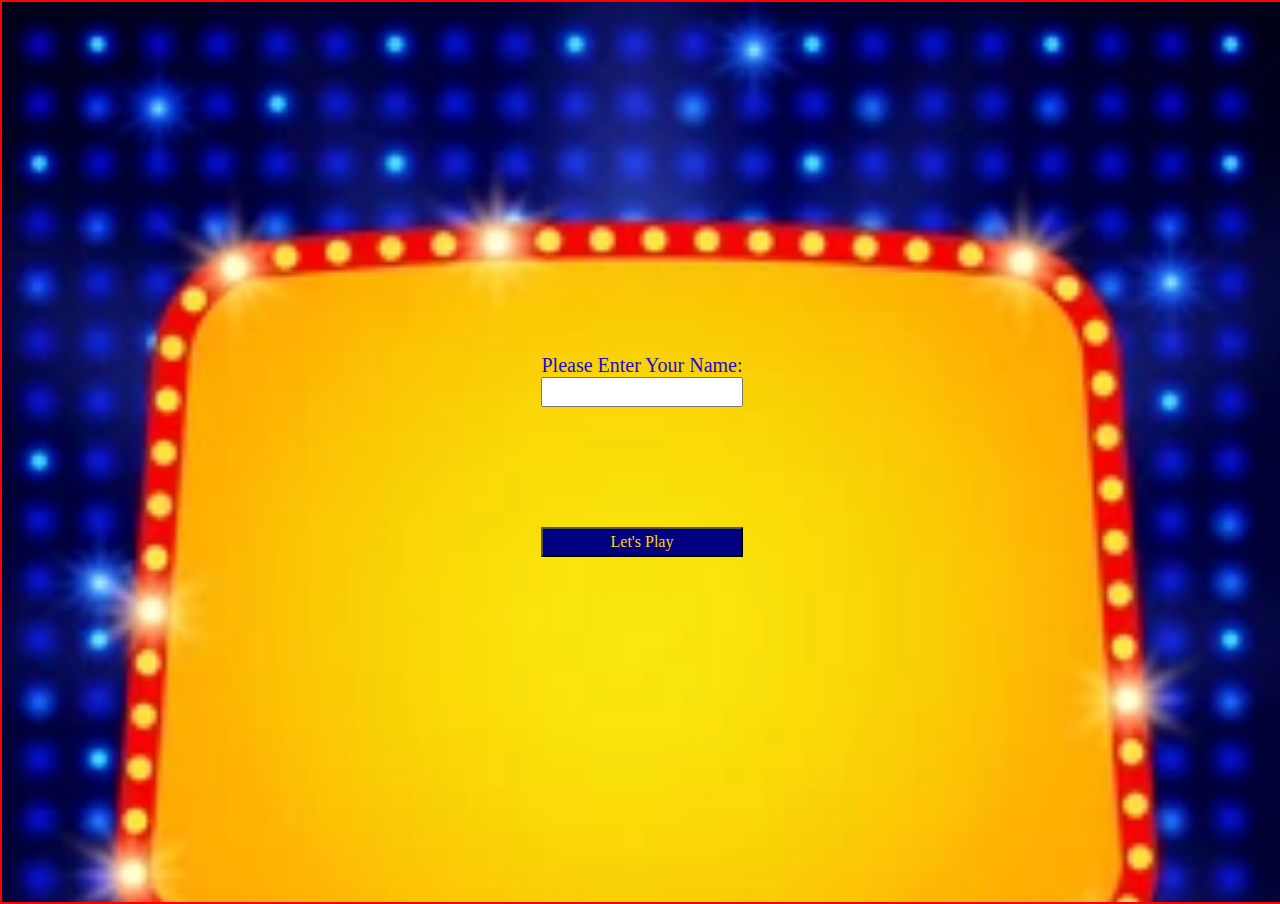
==== index.html @ 9074071d "CSS for landing page success, need to make positioning static later" ====
<!DOCTYPE html>
<html lang="en">
<head>
    <meta charset="UTF-8">
    <meta http-equiv="X-UA-Compatible" content="IE=edge">
    <meta name="viewport" content="width=device-width, initial-scale=1.0">
    <link rel="stylesheet" href="./style.css">
    <script defer src="./main.js" type="module"></script>
    <title>Document</title>
</head>
<body>
    <header>
        <div class="landingPage">
            <div>
            <label for="user">Please Enter Your Name:</label>
            <input type="text" name="" id="userName">
            <input type="button" value="Let's Play" id="playButton">
            </div>
        </div>
        
    </header>
    <main class="hidden">
        <div class="scoreboard">
            <p>Score: <span class="score">0</span></p>
        </div>
        <div class="questions">
            <h2 id="question"></h2>
            <div id="answers"></div>
            <button id="newGame">New Game</button>
        </div>
    </main>
</body>
</html>
---- style.css ----
* {
    box-sizing: border-box;
}

body {
    margin: 0;
}
h1 {
    border: 1px solid purple;
    width: fit-content;
}
header {
    /* height: 15vh; */
    border: 2px solid red;
    font-family: henny penny;
    font-size: 14px;
    color: rgb(37, 11, 205);
    display: block;
    align-items: center;
    justify-content: center;
}

.landingPage {
    height: 100vh;
    width: 100vw;
    background-image: url('./assets/game-show-enter-name-image\ copy.png');
    background-repeat: no-repeat;
    background-size: cover;
    display: flex;
    justify-content: center;
    align-items: center;
    margin: 0 auto;
    
}

.landingPage div {
    margin: 0 auto;
    height: 50%;
    width: fit-content;
    /* border: 2px solid green; */
    display: grid;
    grid-template-rows: .5fr .5fr .5fr;
    font-size: 20px;

}
label {
    align-self:flex-end;
}
#userName {
    height: 30px;
}
#playButton {
    height: 30px;
    background-color: navy;
    color: gold;
    font-size: 16px;
    font-family: henny penny;
}



.user {
    color: rgb(6, 221, 24);
}

main {
    height: 85vh;
    border: 2px solid purple;
    display: grid;
    grid-template-rows: 1fr 6fr;
}

.hidden {
    display: none;
}

h1, p, #question {
    text-align: center;
}

main div {
    /* border: 2px solid green; */

}
 .scoreboard {
    display: grid;
    align-items: center;
    font-size: 20px;
    font-family: ;
 }

 #answers{
    height: 80%;
    display: grid;
    grid-template-columns: 1fr 1fr;
    grid-template-rows: 1fr 1fr;
    justify-content: space-evenly;
    background-color: ;
    
 }

 .questions {
    border: 2px solid green;
    display: grid;
    justify-content: center;
    /* align-content: space-between; */
 }

 .correctAnswer {
    font-family: DynaPuff;
    align-self: center;
    justify-self: center;
    font-size: 42px;
    color: green
 }

 .incorrectAnswer {
    font-family: DynaPuff;
    align-self: center;
    justify-self: center;
    font-size: 42px;
    color: red;
 }

 #answers div {
    height: fit-content;
    justify-self: center;
    align-self: center;
    font-family: chalkboard;
    font-size: 25px;
    border: 2px solid blue;
    border-radius: 15px;
    background-color: rgba(0, 0, 0, 0.89);
    color: white;
}

 #answers div:hover {
    background-color: aqua;
    color: black;
}

#newGame {
    width: fit-content;
    height: fit-content;
    justify-self: center;
    visibility: hidden;
}

 @media (min-width: 400px) {
    main {
        grid-template-rows: 1fr;
        grid-template-columns: 1fr 3fr;
    }
 }
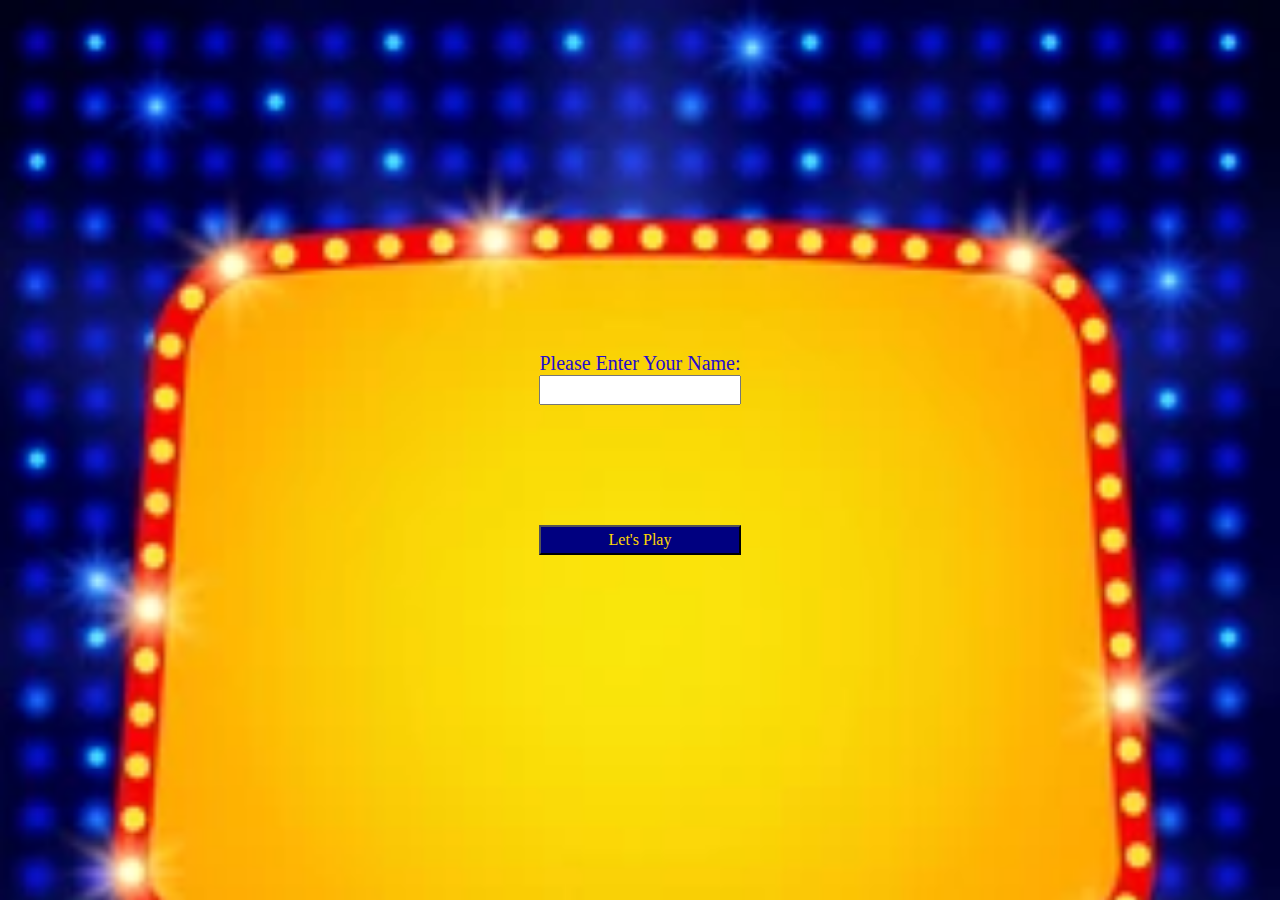
==== commit f7abef5a: "updated functionality, css good" ====
--- a/index.html
+++ b/index.html
@@ -20,14 +20,15 @@
         
     </header>
     <main class="hidden">
+        <div class="questions">
+            <h2 id="question"></h2>
+        </div>
+        <div id="answers"></div>
         <div class="scoreboard">
             <p>Score: <span class="score">0</span></p>
         </div>
-        <div class="questions">
-            <h2 id="question"></h2>
-            <div id="answers"></div>
-            <button id="newGame">New Game</button>
-        </div>
+        <button id="newGame">New Game</button>
     </main>
+   
 </body>
 </html>--- a/style.css
+++ b/style.css
@@ -11,7 +11,7 @@
 }
 header {
     /* height: 15vh; */
-    border: 2px solid red;
+    /* border: 2px solid red; */
     font-family: henny penny;
     font-size: 14px;
     color: rgb(37, 11, 205);
@@ -64,10 +64,13 @@
 }
 
 main {
-    height: 85vh;
-    border: 2px solid purple;
+    height: 75vh;
+    /* border: 2px solid purple; */
     display: grid;
     grid-template-rows: 1fr 6fr;
+    grid-template-columns: 1fr 4fr;
+  
+    
 }
 
 .hidden {
@@ -78,32 +81,52 @@
     text-align: center;
 }
 
-main div {
-    /* border: 2px solid green; */
 
-}
  .scoreboard {
-    display: grid;
-    align-items: center;
-    font-size: 20px;
-    font-family: ;
+    grid-column: 1;
+    grid-row: 2;
+    align-self: center;
+    justify-self: center;
+    font-size: 30px;
+    font-family: nabla;
+    color: gold;
  }
 
  #answers{
-    height: 80%;
+    /* height: 30vh; */
+    grid-column: 2;
+    grid-row: 2;
     display: grid;
     grid-template-columns: 1fr 1fr;
     grid-template-rows: 1fr 1fr;
-    justify-content: space-evenly;
+    justify-content: space-around;
     background-color: ;
     
  }
 
  .questions {
-    border: 2px solid green;
-    display: grid;
+    /* border: 2px solid green; */
+    grid-column: 2;
     justify-content: center;
+    /* height: 25vh; */
+    background-image: url('./assets/red-game-show-background.jpeg');
+    background-repeat: no-repeat;
+    background-size: cover;
+    background-position: center;
+    color: rgb(14, 12, 1);
+    
+    font-family: chalkboard ;
+    font-size: 20px;
     /* align-content: space-between; */
+ }
+
+ #question {
+    overflow-wrap: break-word;
+    width: 60%;
+    margin: 35px auto;
+    font-family: rampart one;
+    color: gold;
+
  }
 
  .correctAnswer {
@@ -128,23 +151,31 @@
     align-self: center;
     font-family: chalkboard;
     font-size: 25px;
-    border: 2px solid blue;
+    border: 2px solid orangered;
     border-radius: 15px;
-    background-color: rgba(0, 0, 0, 0.89);
-    color: white;
+    background-color: rgba(154, 7, 7, 0.89);
+    color: rgb(225, 232, 11);
 }
 
  #answers div:hover {
-    background-color: aqua;
+    background-color: gold;
     color: black;
 }
 
 #newGame {
-    width: fit-content;
-    height: fit-content;
+    grid-column: 2;
+    grid-row: 2;
+    width: 60%;
+    height: 30%;
     justify-self: center;
+    align-self: center;
+    background-color: gold;
+    color: red;
+    font-family: silkscreen ;
+    font-size: 18px;
     visibility: hidden;
 }
+
 
  @media (min-width: 400px) {
     main {
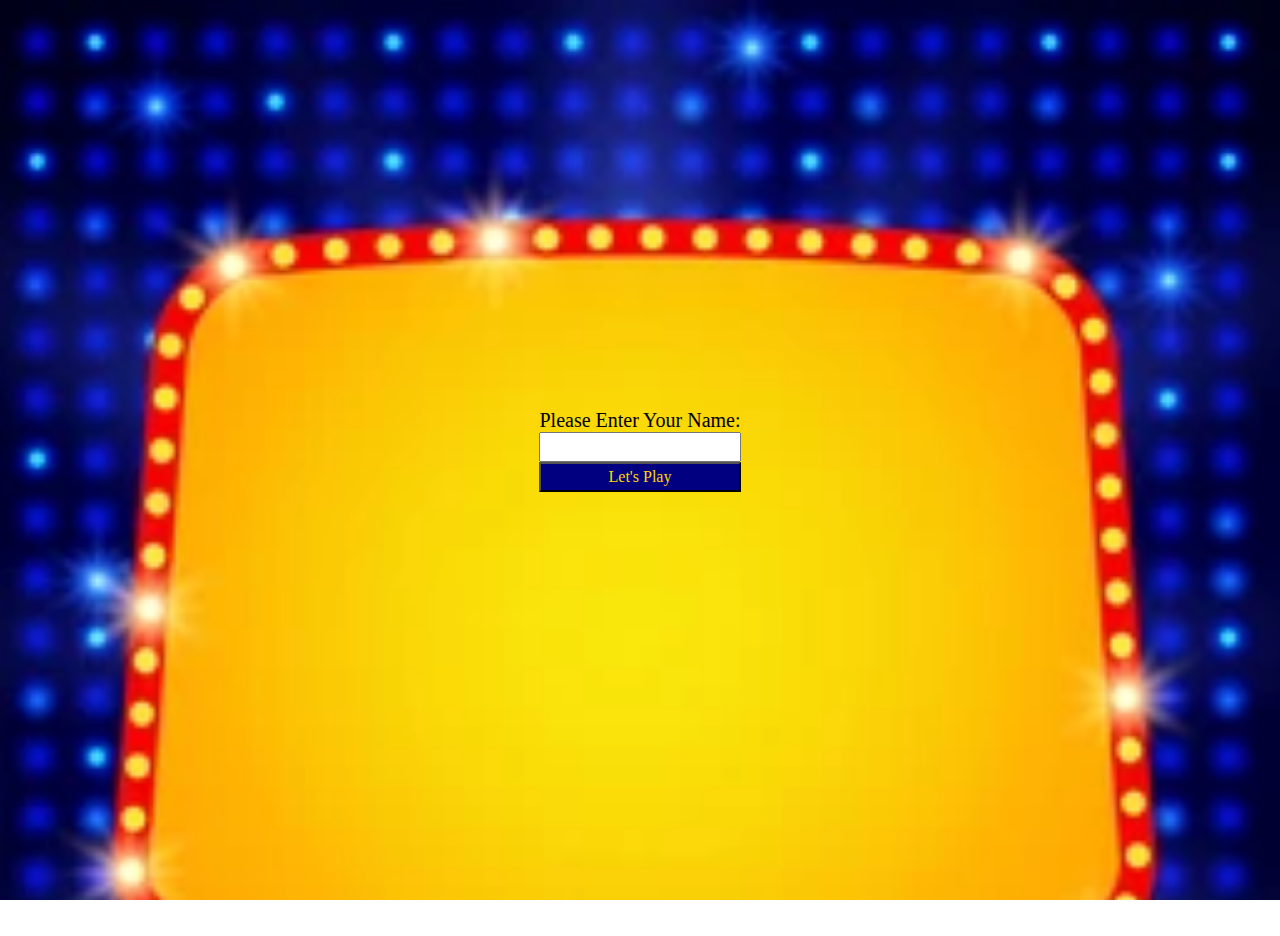
==== commit dc57356e: "need to fix css on landing page, add reset game button to aside" ====
--- a/index.html
+++ b/index.html
@@ -17,15 +17,15 @@
             <input type="button" value="Let's Play" id="playButton">
             </div>
         </div>
-        
     </header>
+    <br><br>
     <main class="hidden">
         <div class="questions">
             <h2 id="question"></h2>
         </div>
         <div id="answers"></div>
         <div class="scoreboard">
-            <p>Score: <span class="score">0</span></p>
+            <p>Score: <br><span class="score">0</span></p>
         </div>
         <button id="newGame">New Game</button>
     </main>
--- a/style.css
+++ b/style.css
@@ -7,37 +7,35 @@
 }
 h1 {
     border: 1px solid purple;
-    width: fit-content;
+    /* width: fit-content; */
+    margin: 0 auto;
+    font-family: henny penny;
+    color: #3a9558;
+    background-image: url('./assets/game-show-header.jpeg');
+    background-size: cover;
+    background-repeat: no-repeat;
+    background-position: center;
+    font-size: 30px;
 }
 header {
-    /* height: 15vh; */
-    /* border: 2px solid red; */
-    font-family: henny penny;
-    font-size: 14px;
-    color: rgb(37, 11, 205);
-    display: block;
-    align-items: center;
-    justify-content: center;
+   height: max-content;
+    
 }
+
 
 .landingPage {
     height: 100vh;
-    width: 100vw;
+    width: 100%;
     background-image: url('./assets/game-show-enter-name-image\ copy.png');
     background-repeat: no-repeat;
     background-size: cover;
     display: flex;
     justify-content: center;
     align-items: center;
-    margin: 0 auto;
     
 }
 
 .landingPage div {
-    margin: 0 auto;
-    height: 50%;
-    width: fit-content;
-    /* border: 2px solid green; */
     display: grid;
     grid-template-rows: .5fr .5fr .5fr;
     font-size: 20px;
@@ -60,12 +58,11 @@
 
 
 .user {
-    color: rgb(6, 221, 24);
+    color: rgb(221, 60, 6);
 }
 
 main {
     height: 75vh;
-    /* border: 2px solid purple; */
     display: grid;
     grid-template-rows: 1fr 6fr;
     grid-template-columns: 1fr 4fr;
@@ -84,7 +81,7 @@
 
  .scoreboard {
     grid-column: 1;
-    grid-row: 2;
+    grid-row: 1;
     align-self: center;
     justify-self: center;
     font-size: 30px;
@@ -93,7 +90,6 @@
  }
 
  #answers{
-    /* height: 30vh; */
     grid-column: 2;
     grid-row: 2;
     display: grid;
@@ -105,25 +101,23 @@
  }
 
  .questions {
-    /* border: 2px solid green; */
     grid-column: 2;
+    display: flex;
     justify-content: center;
-    /* height: 25vh; */
+    align-items: center;
     background-image: url('./assets/red-game-show-background.jpeg');
     background-repeat: no-repeat;
     background-size: cover;
     background-position: center;
     color: rgb(14, 12, 1);
-    
     font-family: chalkboard ;
     font-size: 20px;
-    /* align-content: space-between; */
  }
 
  #question {
     overflow-wrap: break-word;
     width: 60%;
-    margin: 35px auto;
+    margin: auto;
     font-family: rampart one;
     color: gold;
 
@@ -153,8 +147,8 @@
     font-size: 25px;
     border: 2px solid orangered;
     border-radius: 15px;
-    background-color: rgba(154, 7, 7, 0.89);
-    color: rgb(225, 232, 11);
+    background-color: rgba(191, 4, 4, 0.89);
+    color: gold;
 }
 
  #answers div:hover {
@@ -166,7 +160,6 @@
     grid-column: 2;
     grid-row: 2;
     width: 60%;
-    height: 30%;
     justify-self: center;
     align-self: center;
     background-color: gold;
@@ -176,6 +169,22 @@
     visibility: hidden;
 }
 
+#newGame:hover {
+    background-color: #3a9558;
+    color: gold;
+}
+
+aside  {
+    grid-column: 1;
+    grid-row: 1;
+   
+   
+}
+aside img {
+    width: 100% ;
+    height: 70%;
+}
+
 
  @media (min-width: 400px) {
     main {
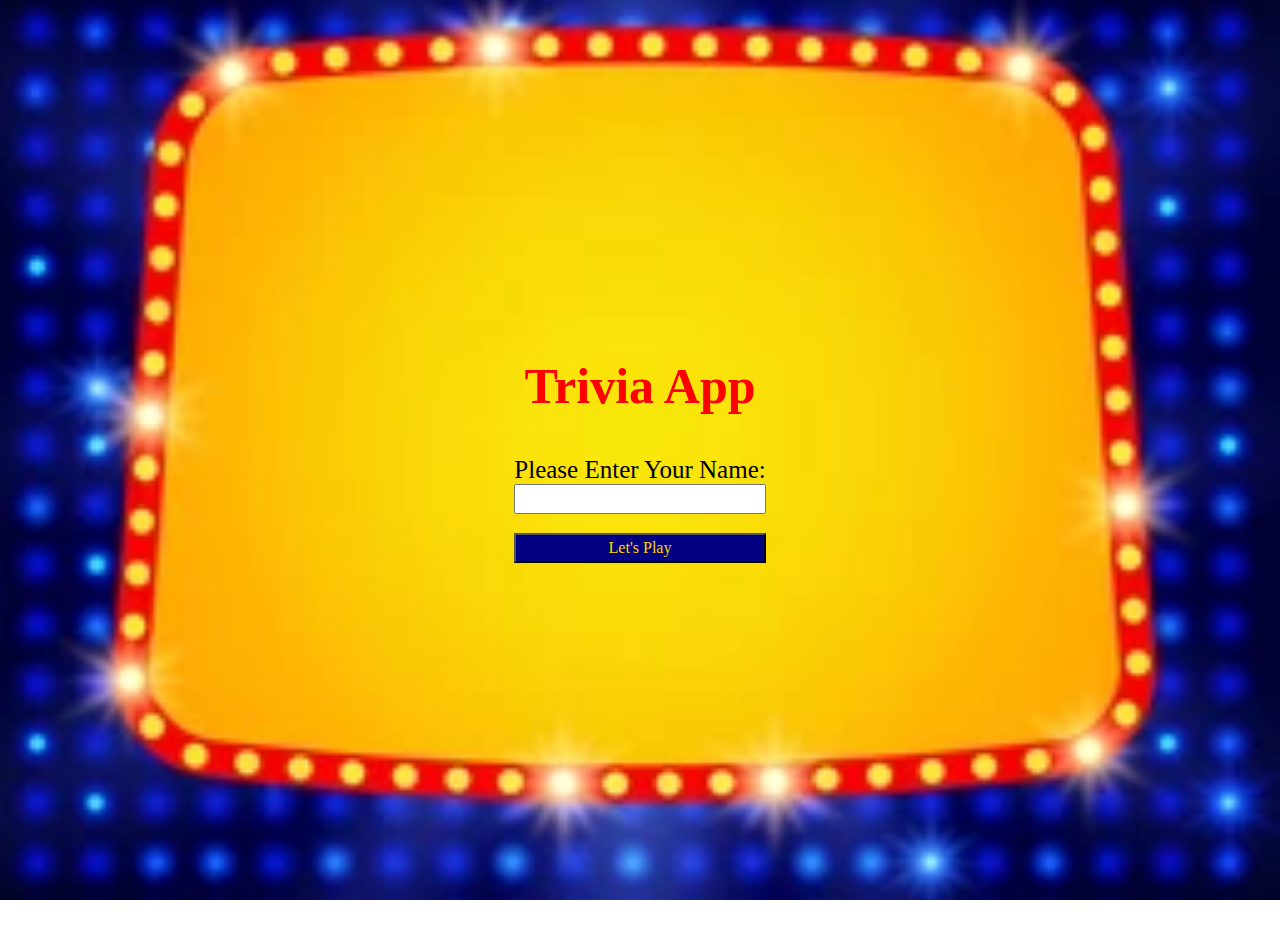
==== commit f0f84779: "more css need to add about me link" ====
--- a/index.html
+++ b/index.html
@@ -12,9 +12,10 @@
     <header>
         <div class="landingPage">
             <div>
-            <label for="user">Please Enter Your Name:</label>
-            <input type="text" name="" id="userName">
-            <input type="button" value="Let's Play" id="playButton">
+                <h2>Trivia App</h2>
+                <label for="user">Please Enter Your Name:</label>
+                <input type="text" name="" id="userName">
+                <input type="button" value="Let's Play" id="playButton">
             </div>
         </div>
     </header>
@@ -26,6 +27,10 @@
         <div id="answers"></div>
         <div class="scoreboard">
             <p>Score: <br><span class="score">0</span></p>
+            <button id="reset">Reset Game</button>
+        </div>
+        <div class="aboutMe">
+            me
         </div>
         <button id="newGame">New Game</button>
     </main>
--- a/style.css
+++ b/style.css
@@ -6,29 +6,33 @@
     margin: 0;
 }
 h1 {
-    border: 1px solid purple;
-    /* width: fit-content; */
+    grid-column: 2;
+    width: fit-content;
     margin: 0 auto;
-    font-family: henny penny;
-    color: #3a9558;
-    background-image: url('./assets/game-show-header.jpeg');
+    font-family: pricedown;
+    color: red;
+    font-size: 40px;
+}
+header {
+   height: max-content;
+    display: grid;
+    grid-template-columns: .6fr 3fr .5fr;
+    justify-content: space-evenly;
+    background-image: url('./assets/game-show-enter-name-image\ copy.png');
     background-size: cover;
     background-repeat: no-repeat;
     background-position: center;
-    font-size: 30px;
-}
-header {
-   height: max-content;
     
 }
 
 
 .landingPage {
     height: 100vh;
-    width: 100%;
+    width: 100vw;
     background-image: url('./assets/game-show-enter-name-image\ copy.png');
     background-repeat: no-repeat;
     background-size: cover;
+    background-position: center;
     display: flex;
     justify-content: center;
     align-items: center;
@@ -36,10 +40,21 @@
 }
 
 .landingPage div {
+    top: auto;
+    left: auto;
+    position: relative;
     display: grid;
     grid-template-rows: .5fr .5fr .5fr;
-    font-size: 20px;
-
+    font-size: 25px;
+    font-family: henny Penny;
+
+}
+
+.landingPage h2 {
+    color: red;
+    font-family: pricedown;
+    font-size: 50px;
+    margin: 20px auto;
 }
 label {
     align-self:flex-end;
@@ -55,10 +70,9 @@
     font-family: henny penny;
 }
 
-
-
 .user {
-    color: rgb(221, 60, 6);
+    color:navy;
+    font-family: shrikhand;
 }
 
 main {
@@ -66,8 +80,8 @@
     display: grid;
     grid-template-rows: 1fr 6fr;
     grid-template-columns: 1fr 4fr;
-  
-    
+    row-gap: 15px;
+    column-gap: 5px;
 }
 
 .hidden {
@@ -82,11 +96,13 @@
  .scoreboard {
     grid-column: 1;
     grid-row: 1;
-    align-self: center;
-    justify-self: center;
-    font-size: 30px;
-    font-family: nabla;
-    color: gold;
+    text-align: center;
+    align-self: center;
+    font-size: 27px;
+    font-family: kalamaya;
+    color: rgb(255, 0, 0);
+    background-image: url('./assets/game-show-enter-name-image\ copy.png');
+    background-position: center;
  }
 
  #answers{
@@ -95,10 +111,9 @@
     display: grid;
     grid-template-columns: 1fr 1fr;
     grid-template-rows: 1fr 1fr;
+    row-gap: 15px;
     justify-content: space-around;
-    background-color: ;
-    
- }
+}
 
  .questions {
     grid-column: 2;
@@ -118,21 +133,23 @@
     overflow-wrap: break-word;
     width: 60%;
     margin: auto;
-    font-family: rampart one;
+    font-family: cabin sketch;
     color: gold;
 
  }
 
  .correctAnswer {
     font-family: DynaPuff;
+    text-align: center;
     align-self: center;
     justify-self: center;
     font-size: 42px;
-    color: green
+    color: rgb(43, 203, 43);
  }
 
  .incorrectAnswer {
     font-family: DynaPuff;
+    text-align: center;
     align-self: center;
     justify-self: center;
     font-size: 42px;
@@ -143,9 +160,9 @@
     height: fit-content;
     justify-self: center;
     align-self: center;
-    font-family: chalkboard;
+    font-family: cabin sketch;
     font-size: 25px;
-    border: 2px solid orangered;
+    border: 2px solid navy;
     border-radius: 15px;
     background-color: rgba(191, 4, 4, 0.89);
     color: gold;
@@ -174,15 +191,11 @@
     color: gold;
 }
 
-aside  {
-    grid-column: 1;
-    grid-row: 1;
-   
-   
-}
-aside img {
-    width: 100% ;
-    height: 70%;
+#reset {
+    font-family: boldblaster;
+    background-color: gold;
+    color: navy;
+    font-size: 16px;
 }
 
 
